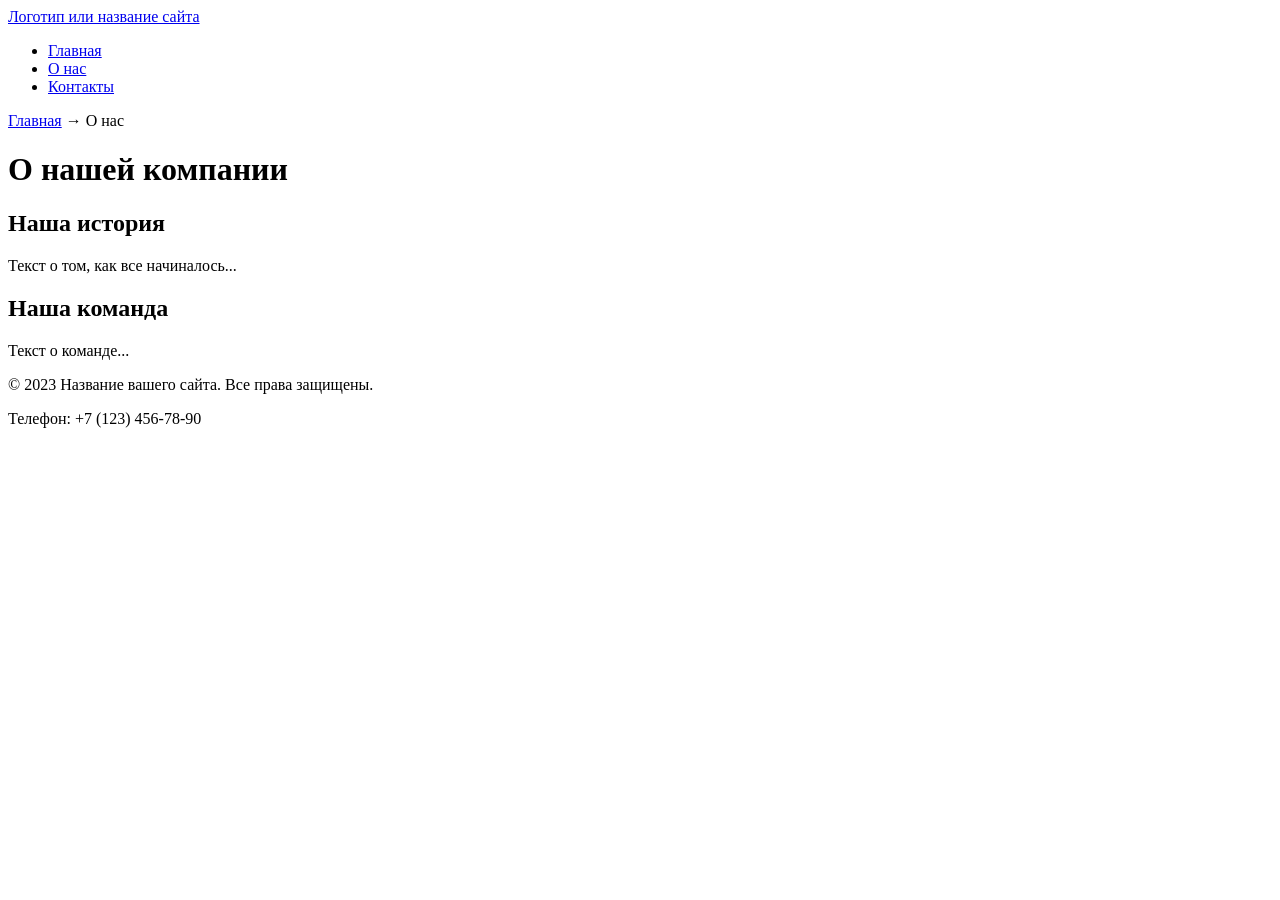
==== src/about.html @ 03c5208c "New files" ====
<!DOCTYPE html>
<html lang="ru">
<head>
    <meta charset="UTF-8">
    <meta name="viewport" content="width=device-width, initial-scale=1.0">
    <title>Главная - Название вашего сайта</title>
    <meta name="description" content="Краткое описание главной страницы вашего сайта">
    <link rel="icon" href="assets/favicon.ico" type="image/x-icon">
    <title>О нас - Название вашего сайта</title>
    <meta name="description" content="Узнайте больше о нашей компании и истории">
</head>
<body>
    <header>
        <a href="/">Логотип или название сайта</a>
        <!-- Главное меню навигации -->
        <nav>
            <ul>
                <li><a href="index.html">Главная</a></li>
                <li><a href="about.html">О нас</a></li>
                <li><a href="contacts.html">Контакты</a></li>
            </ul>
        </nav>
    </header>

    <main>
        <!-- Простые "хлебные крошки" -->
        <nav aria-label="Хлебные крошки">
            <a href="index.html">Главная</a> →
            <span>О нас</span>
        </nav>

        <h1>О нашей компании</h1>
        <section>
            <h2>Наша история</h2>
            <p>Текст о том, как все начиналось...</p>
        </section>
        <section>
            <h2>Наша команда</h2>
            <p>Текст о команде...</p>
        </section>
    </main>

    <footer>
        <p>&copy; 2023 Название вашего сайта. Все права защищены.</p>
        <p>Телефон: +7 (123) 456-78-90</p>
    </footer>
</body>
</html>
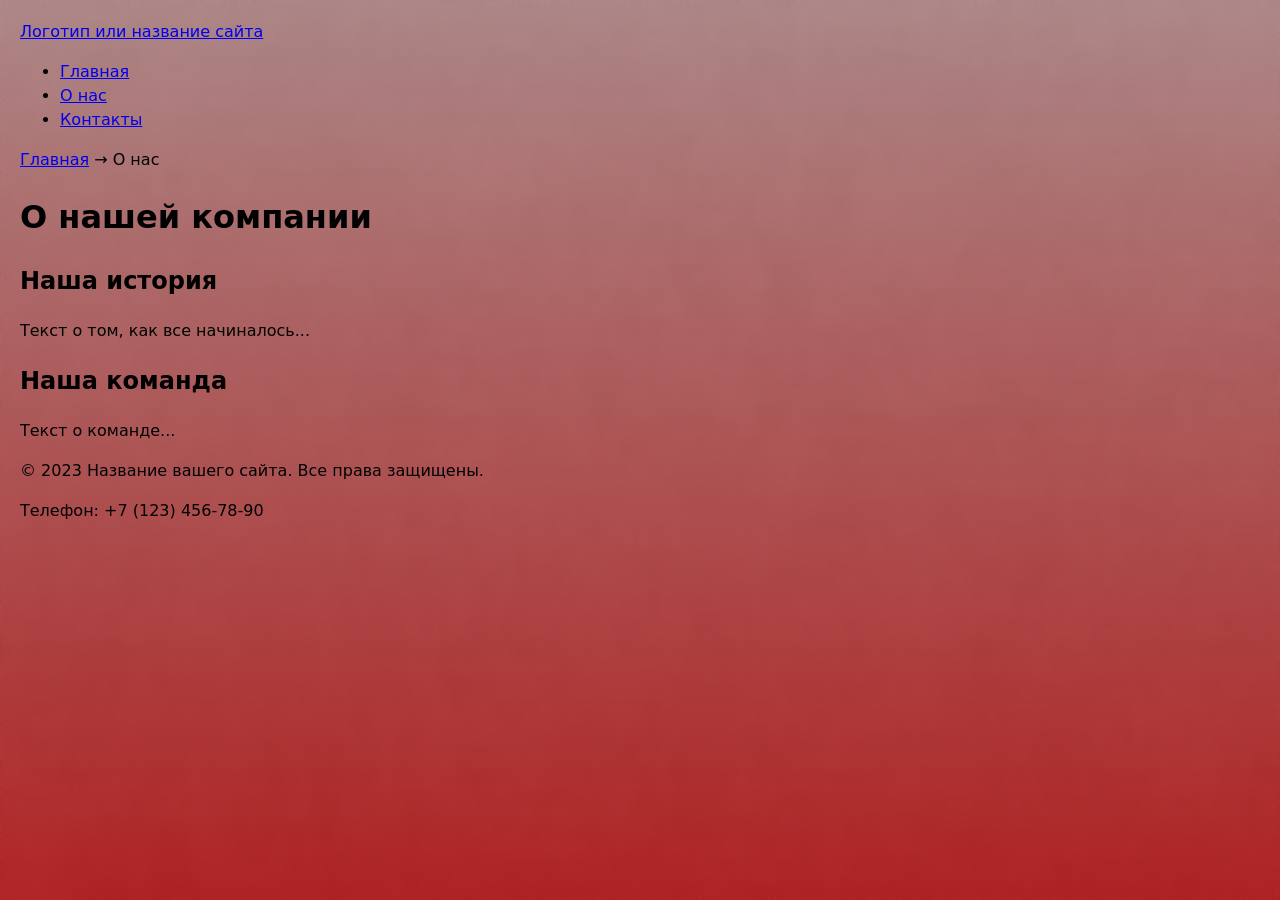
==== commit 22f79e01: "вмс" ====
--- a/src/about.html
+++ b/src/about.html
@@ -3,11 +3,22 @@
 <head>
     <meta charset="UTF-8">
     <meta name="viewport" content="width=device-width, initial-scale=1.0">
-    <title>Главная - Название вашего сайта</title>
-    <meta name="description" content="Краткое описание главной страницы вашего сайта">
     <link rel="icon" href="assets/favicon.ico" type="image/x-icon">
     <title>О нас - Название вашего сайта</title>
     <meta name="description" content="Узнайте больше о нашей компании и истории">
+    <link rel="stylesheet" href="style.css">
+    <style>
+        body {
+            background:
+                linear-gradient(rgba(180, 133, 133, 0.8), rgba(184, 10, 10, 0.8)),
+                url('../assets/7004-20-oboykin-euro-decor-bond.jpg');
+            background-size: cover;
+            backdrop-filter: blur(5px);
+            margin: 0;
+            padding: 20px;
+            min-height: 100vh;
+        }
+    </style>
 </head>
 <body>
     <header>
--- a/src/style.css
+++ b/src/style.css
@@ -0,0 +1,35 @@
+/* БАЗА: читаемость и предсказуемость размеров */
+* { box-sizing: border-box;}
+html, body { margin: 0; padding: 0;}
+body {font-family: system-ui, -apple-system, 'Segoe UI', Roboto, Arial, sans-serif; line-height: 1.5;}
+/* /* Формы: размеры, отступы, визуальный порядок */ 
+label { display: block; margin: 0.5rem 0 0.25rem; } 
+input, select, textarea, button { 
+    width: 100%; 
+    max-width: 480px; 
+    padding: .5rem .75rem; 
+    border: 1px solid #c8c8c8; 
+    border-radius: 8px; 
+    background: #edb8b8; 
+} 
+/* Кнопка по умолчанию */ 
+button, [type="submit"] { 
+    background: #242424; 
+    color: #fff; 
+    border: 3px solid #333; 
+    cursor: pointer; 
+    padding: 10px 20px;
+} 
+/* Состояния: клавиатура/мышь/ошибки */ 
+:where(input, select, textarea, button):focus-visible { 
+    outline: 2px solid #777; outline-offset: 2px; 
+} 
+button:hover { filter: brightness(0.95); } 
+:disabled, [aria-disabled="true"] { opacity: .6; cursor: not-allowed; } 
+
+/* Подсветка ошибочных полей (установите aria-invalid="true") */ 
+[aria-invalid="true"] { border-color: #b00020; } 
+
+dialog { padding: 1.25rem; border: none; border-radius: 12px; } 
+dialog::backdrop { background: rgba(0,0,0,.5); } 
+.form-actions { display:flex; gap:.5rem; margin-top:1rem; }
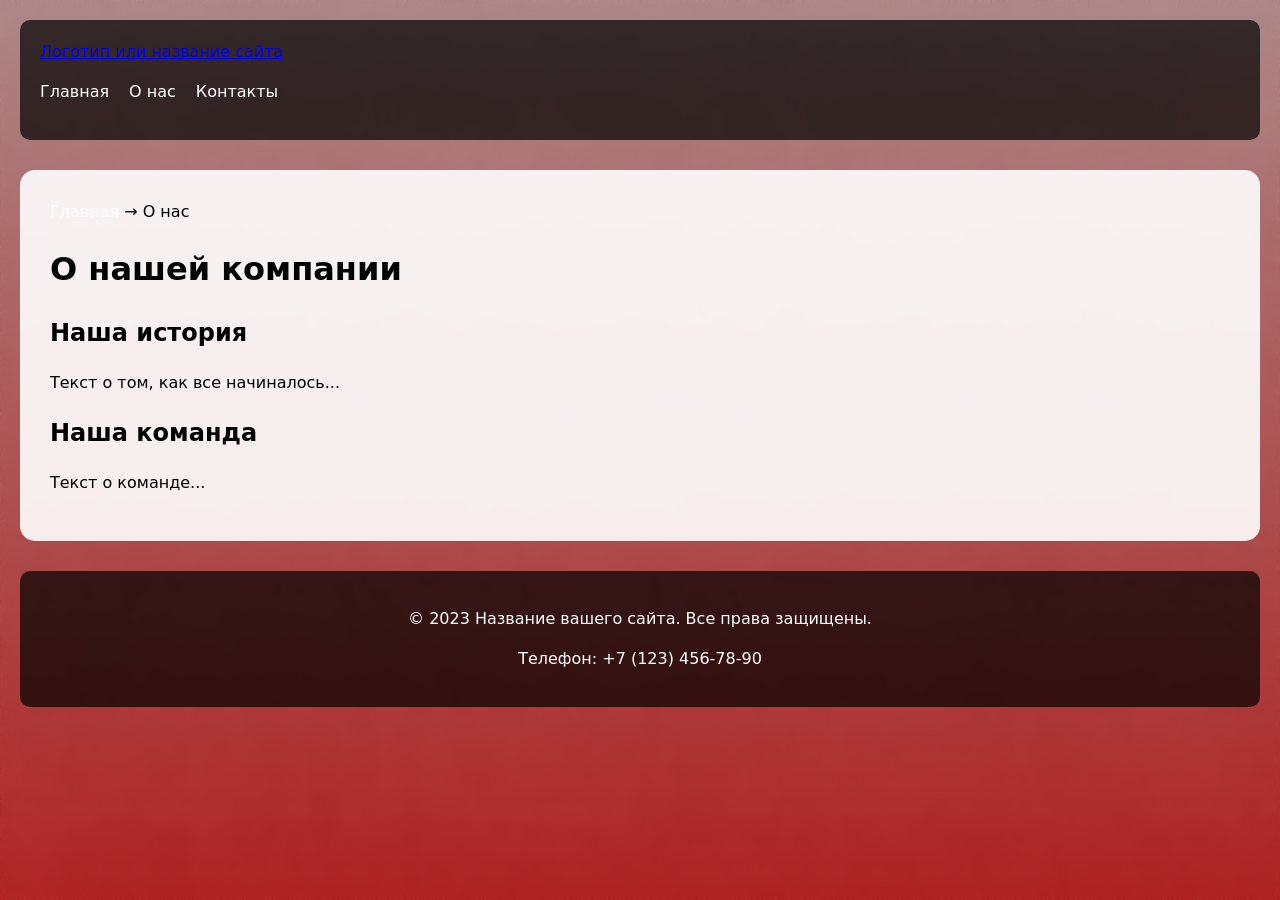
==== commit c32fe30e: "changes" ====
--- a/src/about.html
+++ b/src/about.html
@@ -17,6 +17,48 @@
             margin: 0;
             padding: 20px;
             min-height: 100vh;
+        }
+
+        .content-wrapper {
+            max-width: 1200px;
+            margin: 0 auto;
+            position: relative;
+        }
+
+        header {
+            background: rgba(0, 0, 0, 0.7);
+            padding: 20px;
+            border-radius: 10px;
+            margin-bottom: 30px;
+            color: white;
+        }
+
+        nav ul {
+            list-style: none;
+            padding: 0;
+            display: flex;
+            gap: 20px;
+        }
+
+        nav a {
+            color: white;
+            text-decoration: none;
+        }
+
+        
+        main {
+            background: rgba(255, 255, 255, 0.9);
+            padding: 30px;
+            border-radius: 15px;
+            margin-bottom: 30px;
+        }
+
+        footer {
+            background: rgba(0, 0, 0, 0.7);
+            color: white;
+            padding: 20px;
+            border-radius: 10px;
+            text-align: center;
         }
     </style>
 </head>
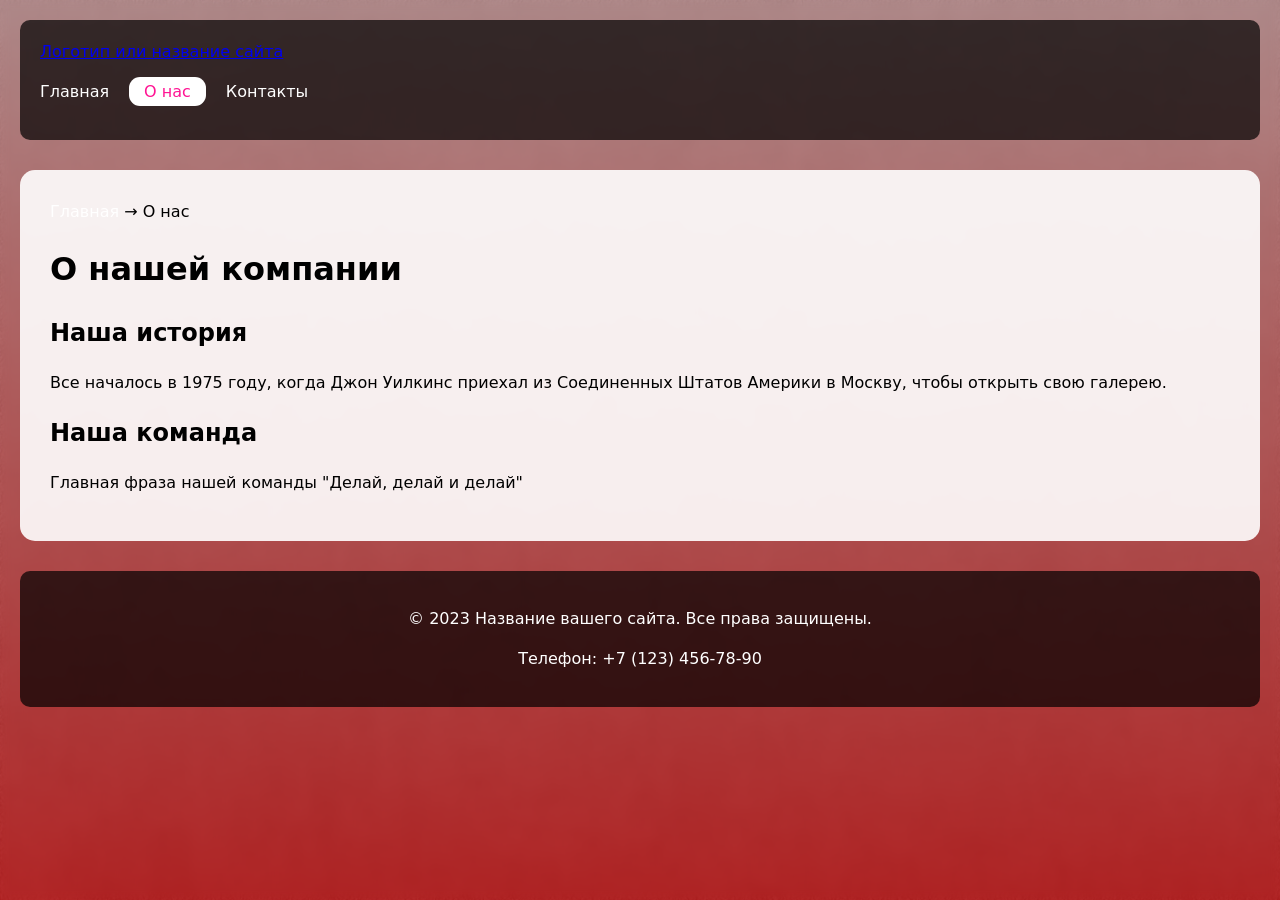
==== commit 4957b1a3: "EQ1" ====
--- a/src/about.html
+++ b/src/about.html
@@ -69,7 +69,7 @@
         <nav>
             <ul>
                 <li><a href="index.html">Главная</a></li>
-                <li><a href="about.html">О нас</a></li>
+                <li><a href="about.html" class="activePage">О нас</a></li>
                 <li><a href="contacts.html">Контакты</a></li>
             </ul>
         </nav>
@@ -85,11 +85,11 @@
         <h1>О нашей компании</h1>
         <section>
             <h2>Наша история</h2>
-            <p>Текст о том, как все начиналось...</p>
+            <p>Все началось в 1975 году, когда Джон Уилкинс приехал из Соединенных Штатов Америки в Москву, чтобы открыть свою галерею. </p>
         </section>
         <section>
             <h2>Наша команда</h2>
-            <p>Текст о команде...</p>
+            <p>Главная фраза нашей команды "Делай, делай и делай"</p>
         </section>
     </main>
 
--- a/src/style.css
+++ b/src/style.css
@@ -1,35 +1,95 @@
 /* БАЗА: читаемость и предсказуемость размеров */
-* { box-sizing: border-box;}
-html, body { margin: 0; padding: 0;}
-body {font-family: system-ui, -apple-system, 'Segoe UI', Roboto, Arial, sans-serif; line-height: 1.5;}
-/* /* Формы: размеры, отступы, визуальный порядок */ 
-label { display: block; margin: 0.5rem 0 0.25rem; } 
-input, select, textarea, button { 
-    width: 100%; 
-    max-width: 480px; 
-    padding: .5rem .75rem; 
-    border: 1px solid #c8c8c8; 
-    border-radius: 8px; 
-    background: #edb8b8; 
-} 
-/* Кнопка по умолчанию */ 
-button, [type="submit"] { 
-    background: #242424; 
-    color: #fff; 
-    border: 3px solid #333; 
-    cursor: pointer; 
+* {
+    box-sizing: border-box;
+}
+
+html,
+body {
+    margin: 0;
+    padding: 0;
+}
+
+body {
+    font-family: system-ui, -apple-system, 'Segoe UI', Roboto, Arial, sans-serif;
+    line-height: 1.5;
+}
+
+/* /* Формы: размеры, отступы, визуальный порядок */
+label {
+    display: block;
+    margin: 0.5rem 0 0.25rem;
+}
+
+input,
+select,
+textarea,
+button {
+    width: 100%;
+    max-width: 480px;
+    padding: .5rem .75rem;
+    border: 1px solid #c8c8c8;
+    border-radius: 8px;
+    background: #edb8b8;
+}
+
+/* Кнопка по умолчанию */
+button,
+[type="submit"] {
+    background: #242424;
+    color: #fff;
+    border: 3px solid #333;
+    cursor: pointer;
     padding: 10px 20px;
-} 
-/* Состояния: клавиатура/мышь/ошибки */ 
-:where(input, select, textarea, button):focus-visible { 
-    outline: 2px solid #777; outline-offset: 2px; 
-} 
-button:hover { filter: brightness(0.95); } 
-:disabled, [aria-disabled="true"] { opacity: .6; cursor: not-allowed; } 
+}
 
-/* Подсветка ошибочных полей (установите aria-invalid="true") */ 
-[aria-invalid="true"] { border-color: #b00020; } 
+/* Состояния: клавиатура/мышь/ошибки */
+:where(input, select, textarea, button):focus-visible {
+    outline: 2px solid #777;
+    outline-offset: 2px;
+}
 
-dialog { padding: 1.25rem; border: none; border-radius: 12px; } 
-dialog::backdrop { background: rgba(0,0,0,.5); } 
-.form-actions { display:flex; gap:.5rem; margin-top:1rem; }+button:hover {
+    filter: brightness(0.95);
+}
+
+:disabled,
+[aria-disabled="true"] {
+    opacity: .6;
+    cursor: not-allowed;
+}
+
+/* Подсветка ошибочных полей (установите aria-invalid="true") */
+[aria-invalid="true"] {
+    border-color: #b00020;
+}
+
+dialog {
+    padding: 1.25rem;
+    border: none;
+    border-radius: 12px;
+}
+
+dialog::backdrop {
+    background: rgba(0, 0, 0, .5);
+}
+
+.form-actions {
+    display: flex;
+    gap: .5rem;
+    margin-top: 1rem;
+}
+
+:root {
+    color-scheme: light;
+}
+
+body.theme-dark {
+    color-scheme: dark;
+}
+
+.activePage {
+    color: deeppink;
+    background-color: white;
+    padding: 5px 15px;
+    border-radius: 11px;
+}
